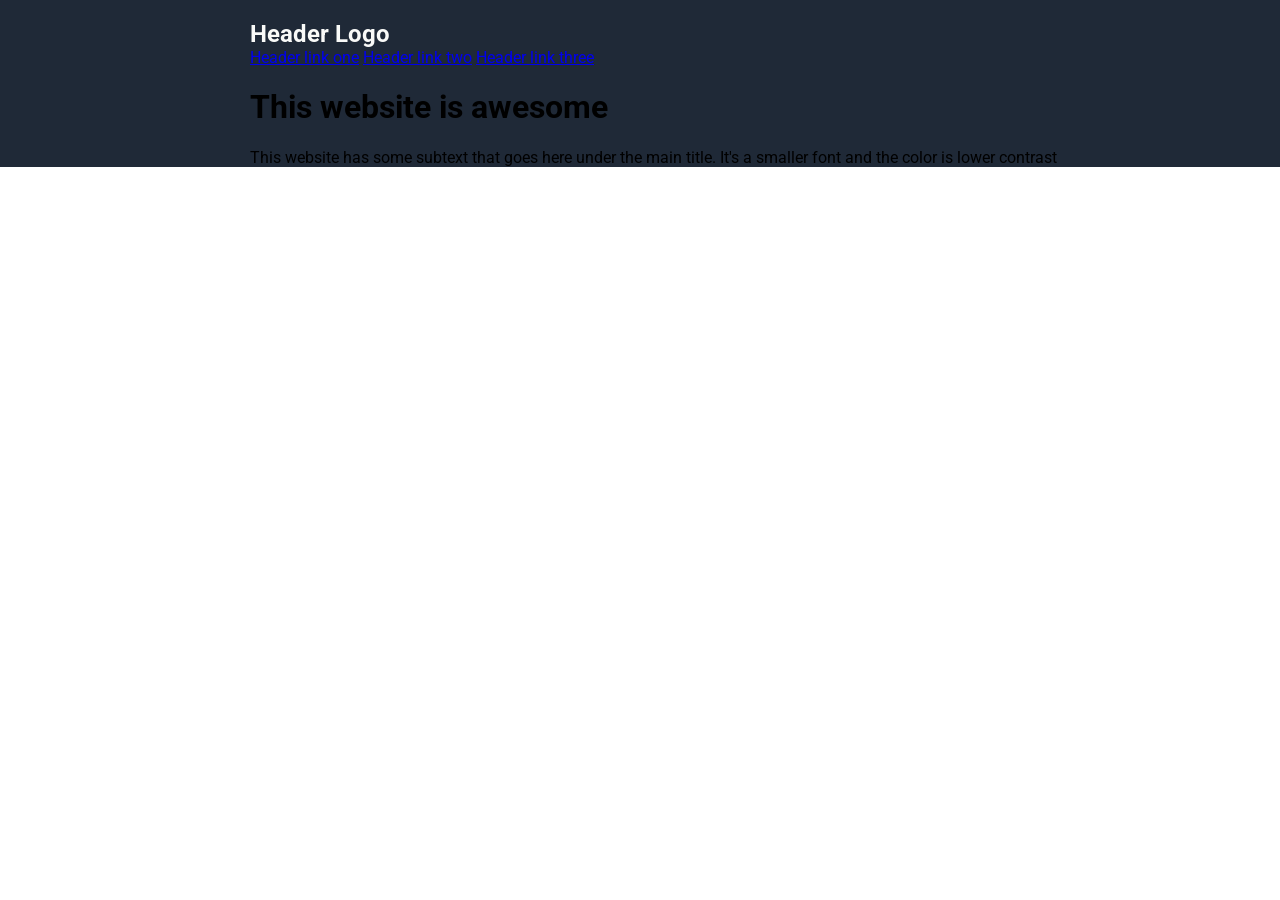
==== landing-page/index.html @ f714a3d7 "landing page project init" ====
<!doctype html>
<html lang="en">
  <head>
    <meta charset="UTF-8" />
    <meta name="viewport" content="width=device-width, initial-scale=1.0" />
    <title>My Landing Page</title>
    <link rel="preconnect" href="https://fonts.googleapis.com" />
    <link rel="preconnect" href="https://fonts.gstatic.com" crossorigin />
    <link
      href="https://fonts.googleapis.com/css2?family=Roboto:ital,wght@0,100..900;1,100..900&display=swap"
      rel="stylesheet"
    />
    <link rel="stylesheet" href="./style.css" />
  </head>
  <body>
    <div class="container">
      <div class="header-container">
        <div class="header">
          <div class="logo">Header Logo</div>
          <div class="nav">
            <a href="#">Header link one</a>
            <a href="#">Header link two</a>
            <a href="#">Header link three</a>
          </div>
          <div class="hero">
            <div class="hero-title">
              <h1>This website is awesome</h1>
              <p>
                This website has some subtext that goes here under the main
                title. It's a smaller font and the color is lower contrast
              </p>
            </div>
            <div class="hero-image"></div>
          </div>
        </div>
      </div>

      <div class="info"></div>
      <div class="quote"></div>
      <div class="cta"></div>
      <div class="footer"></div>
    </div>
  </body>
</html>
---- landing-page/style.css ----
body {
  margin: 0;
  font-family: "Roboto", Arial, Helvetica, sans-serif;
}
.container {
  width: 1400px;
  margin: 0 auto;
}

.header-container {
  background-color: #1f2937;
}

.header {
  width: 900px;
  margin: 0 auto;
  padding-top: 20px;
}

.logo {
  font-weight: bold;
  font-size: 24px;
  color: #f9faf8;
}
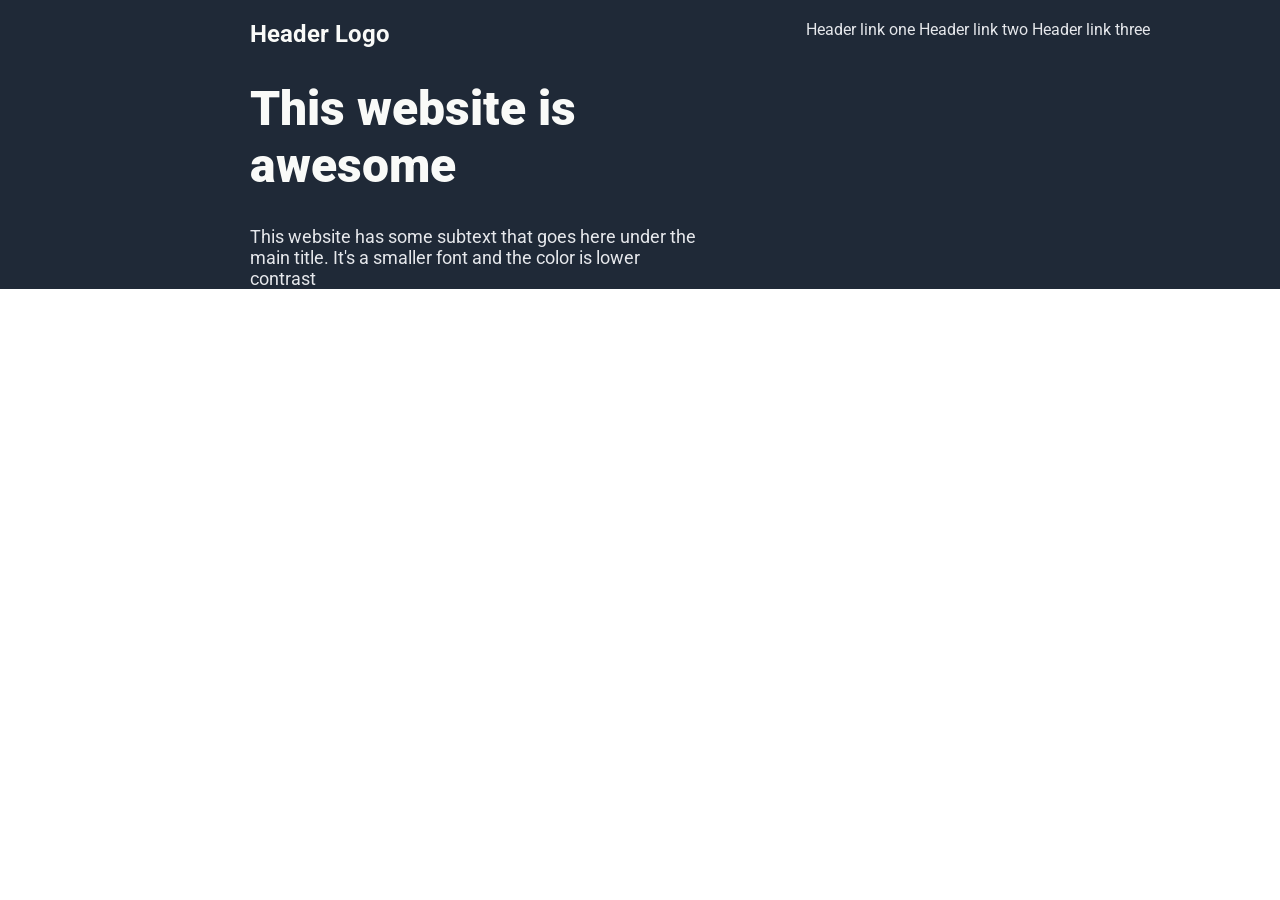
==== commit dcb92b21: "refactor header structure and styles for improved layout" ====
--- a/landing-page/index.html
+++ b/landing-page/index.html
@@ -15,12 +15,14 @@
   <body>
     <div class="container">
       <div class="header-container">
-        <div class="header">
-          <div class="logo">Header Logo</div>
-          <div class="nav">
-            <a href="#">Header link one</a>
-            <a href="#">Header link two</a>
-            <a href="#">Header link three</a>
+        <div class="header-subcontainer">
+          <div class="header">
+            <div class="header-logo">Header Logo</div>
+            <div class="header-nav">
+              <span>Header link one</span>
+              <span>Header link two</span>
+              <span>Header link three</span>
+            </div>
           </div>
           <div class="hero">
             <div class="hero-title">
--- a/landing-page/style.css
+++ b/landing-page/style.css
@@ -11,14 +11,46 @@
   background-color: #1f2937;
 }
 
-.header {
+.header-subcontainer {
   width: 900px;
   margin: 0 auto;
   padding-top: 20px;
 }
 
-.logo {
+.header {
+  display: flex;
+}
+
+.header-logo {
   font-weight: bold;
   font-size: 24px;
   color: #f9faf8;
+  width: 50%;
+  flex: 1;
 }
+
+.header-nav {
+  color: #e5e7eb;
+  text-align: right;
+  width: 50%;
+  flex: 1;
+}
+
+.hero-title {
+  width: 50%;
+}
+
+.hero-title h1 {
+  font-size: 48px;
+  font-weight: 900;
+  color: #f9faf8;
+}
+
+.hero-title p {
+  color: #e5e7eb;
+  font-size: 18px;
+}
+
+.hero-image {
+  width: 50%;
+}
